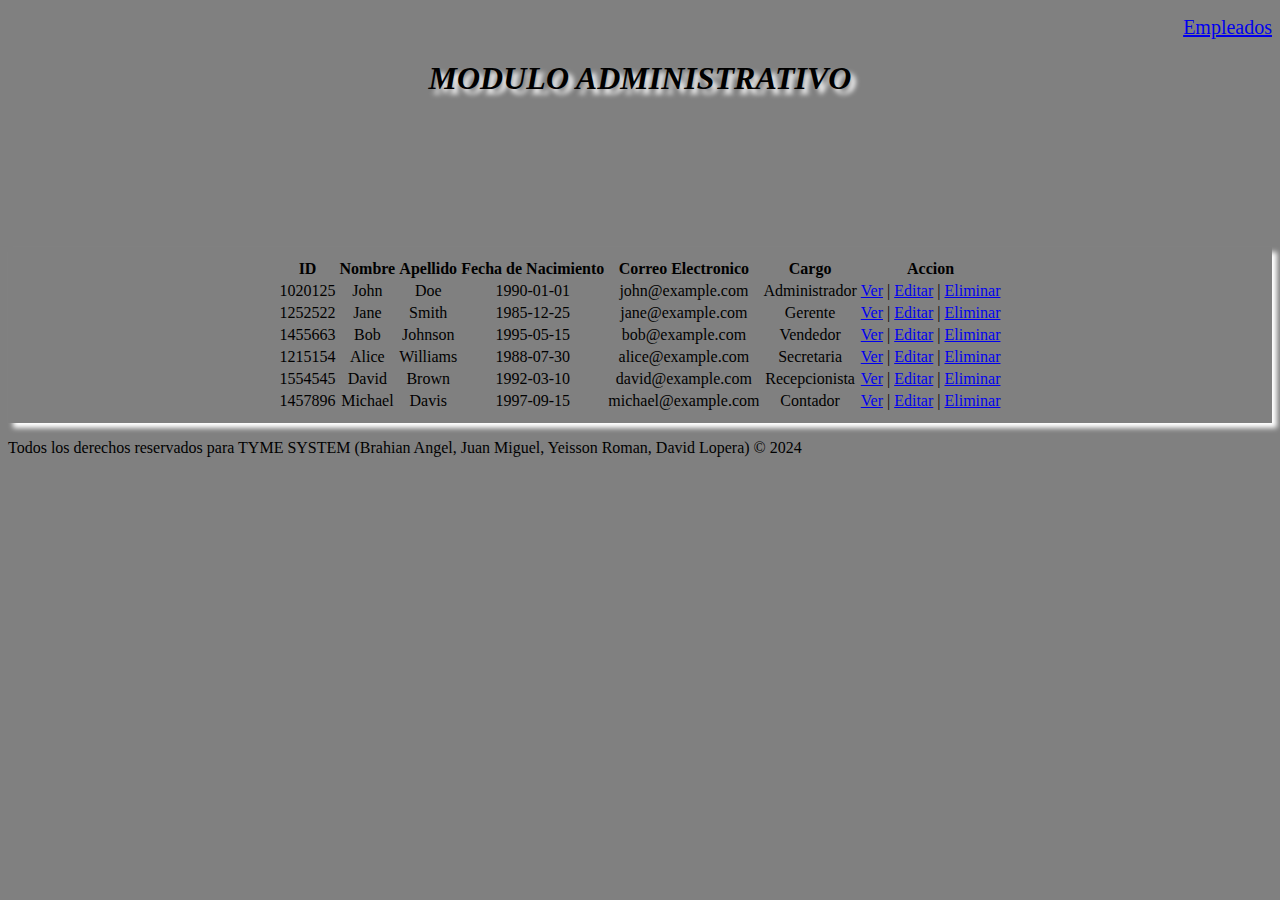
==== admi.html @ 34866f57 "1006" ====
<!DOCTYPE html>
<html lang="en">
<head>
    <meta charset="UTF-8">
    <meta name="viewport" content="width=device-width, initial-scale=1.0">
    <title>Modulo Administrativo</title>
    <link rel="stylesheet" href="Style.css">
</head>
<body>
    <header>
            <nav>
                <ul>
                    <li><a href="./ingreso.html">Empleados</a></li>
                </ul>
            </nav>
            <h1>MODULO ADMINISTRATIVO</h1>
    </header>
    <main>
        <table id="registro">
            <tr>
                <th>ID</th>
                <th>Nombre</th>
                <th>Apellido</th>
                <th>Fecha de Nacimiento</th>
                <th>Correo Electronico</th>
                <th>Cargo</th>
                <th>Accion</th>
            </tr>
            <tr> 
                <td>1020125</td>
                <td>John</td>
                <td>Doe</td>
                <td>1990-01-01</td>
                <td>john@example.com</td>
                <td>Administrador</td>
                <td><a href="#">Ver</a> | <a href="#">Editar</a> | <a href="#">Eliminar</a></td>
            </tr>
             <tr>
                <td>1252522</td>
                <td>Jane</td>
                <td>Smith</td>
                <td>1985-12-25</td>
                <td>jane@example.com</td>
                <td>Gerente</td>
                <td><a href="#">Ver</a> | <a href="#">Editar</a> | <a href="#">Eliminar</a></td>
             </tr>
             <tr>
                <td>1455663</td>
                <td>Bob</td>
                <td>Johnson</td>
                <td>1995-05-15</td>
                <td>bob@example.com</td>
                <td>Vendedor</td>
                <td><a href="#">Ver</a> | <a href="#">Editar</a> | <a href="#">Eliminar</a></td>
             </tr>
             <tr>
                <td>1215154</td>
                <td>Alice</td>
                <td>Williams</td>
                <td>1988-07-30</td>
                <td>alice@example.com</td>
                <td>Secretaria</td>
                <td><a href="#">Ver</a> | <a href="#">Editar</a> | <a href="#">Eliminar</a></td>
             </tr>
             <tr>
                <td>1554545</td>
                <td>David</td>
                <td>Brown</td>
                <td>1992-03-10</td>
                <td>david@example.com</td>
                <td>Recepcionista</td>
                <td><a href="#">Ver</a> | <a href="#">Editar</a> | <a href="#">Eliminar</a></td>
             </tr>
             <tr>
                <td>1457896</td>
                <td>Michael</td>
                <td>Davis</td>
                <td>1997-09-15</td>
                <td>michael@example.com</td>
                <td>Contador</td>
                <td><a href="#">Ver</a> | <a href="#">Editar</a> | <a href="#">Eliminar</a></td>
             </tr>
        </table>
    </main>
    <footer>
        <p>Todos los derechos reservados para TYME SYSTEM (Brahian Angel, Juan Miguel, Yeisson Roman, David Lopera) © 2024</p>
    </footer>
</body>
</html>
---- Style.css ----
body{
    background-color: grey;
}



li{
    justify-content: flex-end;
    align-items: flex-end;
    display: flex;
    font-size: 20px;
}
h1{
    text-align: center;
    color: black;
    font-style: italic;
    text-shadow: 5px 5px 5px white;
}
#registro{
    background-color: gray;
    color: black;
    padding: 10px;
    margin-top: 150px;
    text-align: center;
    display: flex;
    justify-content: center;
    box-shadow: 5px 5px 5px white;
}
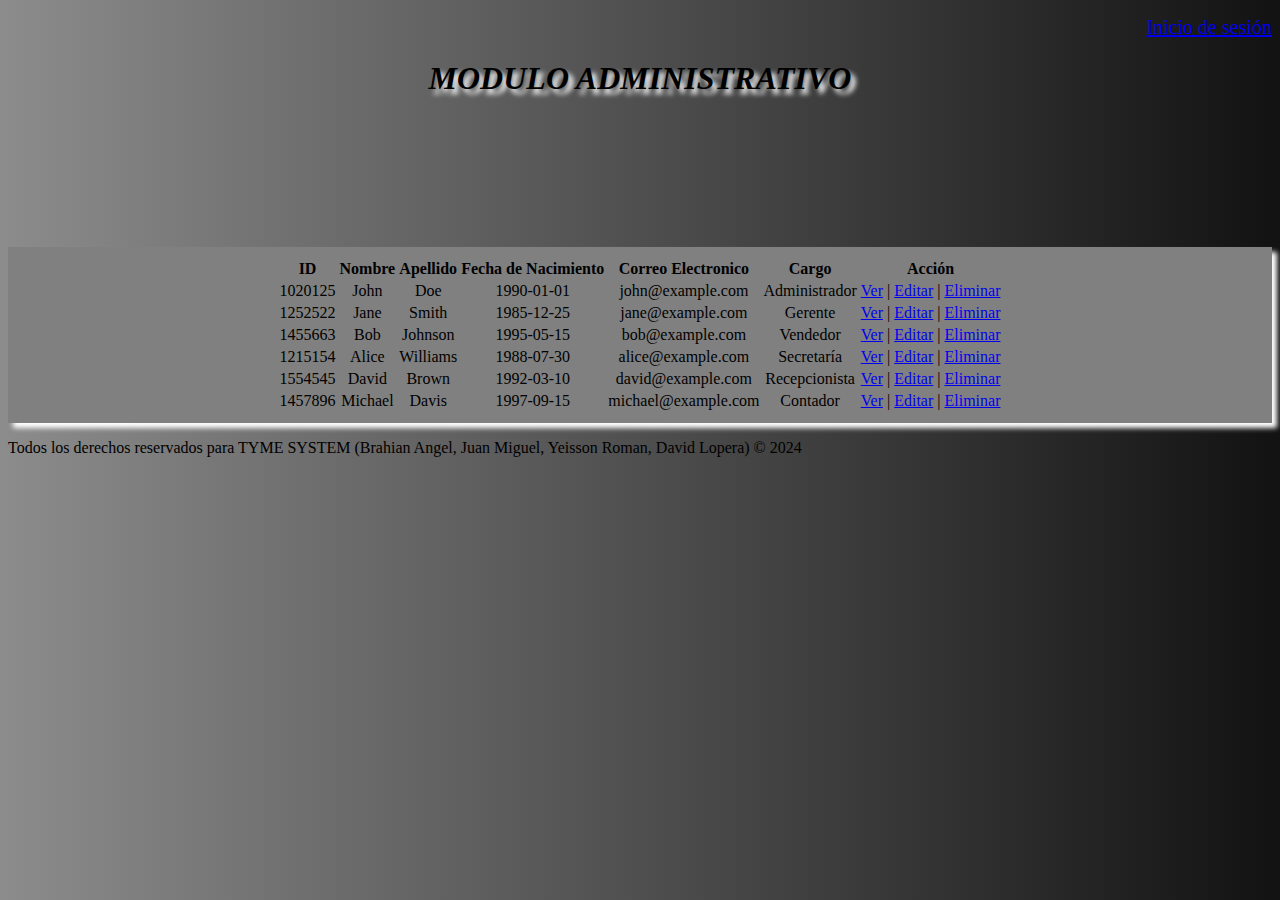
==== commit 03c17875: "Cambio 1008" ====
--- a/admi.html
+++ b/admi.html
@@ -10,7 +10,7 @@
     <header>
             <nav>
                 <ul>
-                    <li><a href="./ingreso.html">Empleados</a></li>
+                    <li><a href="./index.html">Inicio de sesión</a></li>
                 </ul>
             </nav>
             <h1>MODULO ADMINISTRATIVO</h1>
@@ -24,7 +24,7 @@
                 <th>Fecha de Nacimiento</th>
                 <th>Correo Electronico</th>
                 <th>Cargo</th>
-                <th>Accion</th>
+                <th>Acción</th>
             </tr>
             <tr> 
                 <td>1020125</td>
@@ -59,7 +59,7 @@
                 <td>Williams</td>
                 <td>1988-07-30</td>
                 <td>alice@example.com</td>
-                <td>Secretaria</td>
+                <td>Secretaría</td>
                 <td><a href="#">Ver</a> | <a href="#">Editar</a> | <a href="#">Eliminar</a></td>
              </tr>
              <tr>
--- a/Style.css
+++ b/Style.css
@@ -1,5 +1,5 @@
 body{
-    background-color: grey;
+    background: -webkit-linear-gradient(90deg, #8c8c8c,#121212);background: linear-gradient(90deg, #8c8c8c,#121212);
 }
 
 
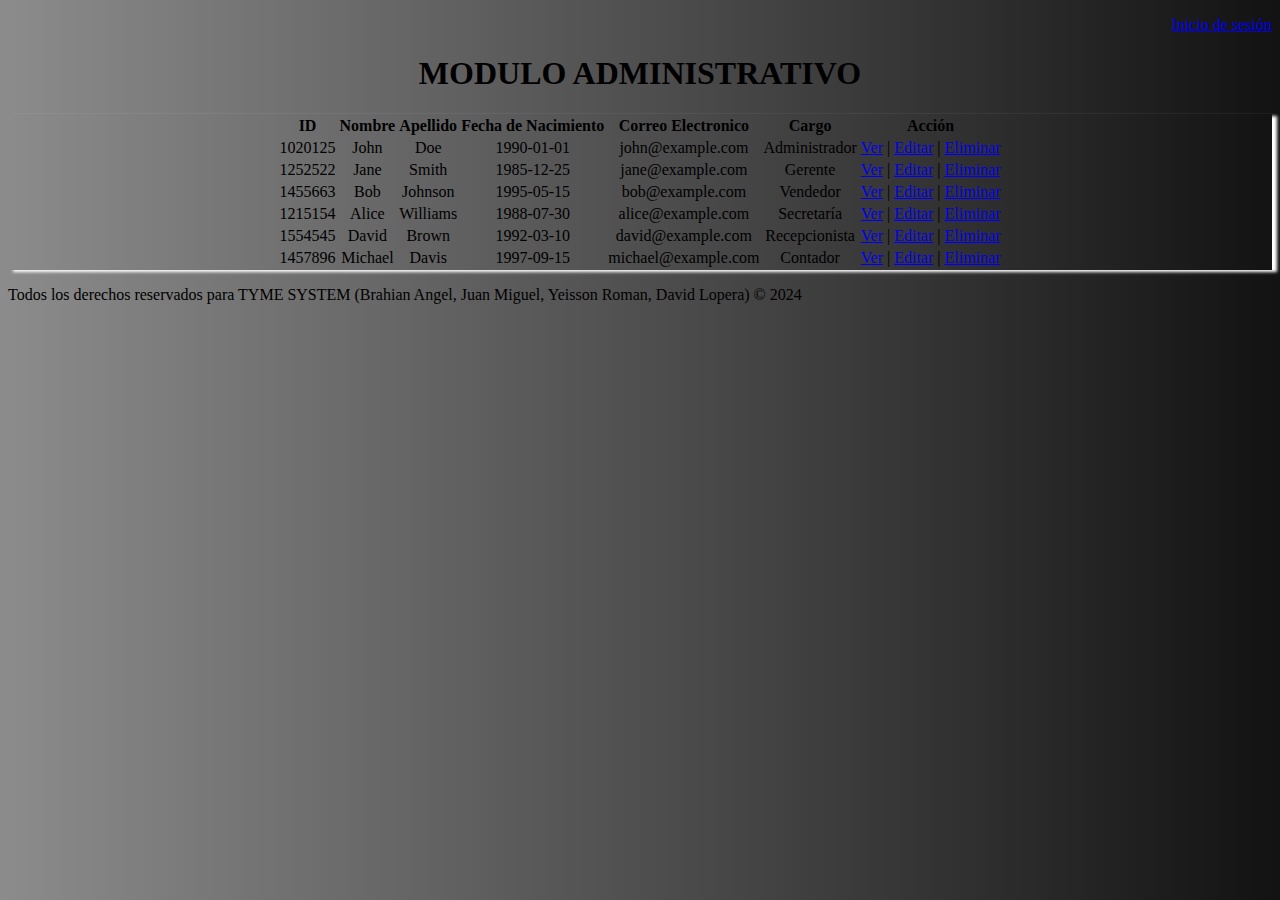
==== commit d60fb58e: "10011" ====
--- a/admi.html
+++ b/admi.html
@@ -16,7 +16,7 @@
             <h1>MODULO ADMINISTRATIVO</h1>
     </header>
     <main>
-        <table id="registro">
+        <table>
             <tr>
                 <th>ID</th>
                 <th>Nombre</th>
--- a/Style.css
+++ b/Style.css
@@ -1,28 +1,31 @@
 body{
     background: -webkit-linear-gradient(90deg, #8c8c8c,#121212);background: linear-gradient(90deg, #8c8c8c,#121212);
 }
-
-
-
 li{
     justify-content: flex-end;
     align-items: flex-end;
     display: flex;
-    font-size: 20px;
 }
-h1{
+.h1{
+    display:flex;
+    align-content: center;
+    background-color: #171717;
+    margin-top: auto;
+}
+table{
+  text-align: center;
+  display: flex;
+  justify-content: center;
+  box-shadow: 5px 2px 3px white;
+}
+  header{
     text-align: center;
-    color: black;
-    font-style: italic;
-    text-shadow: 5px 5px 5px white;
-}
-#registro{
-    background-color: gray;
-    color: black;
-    padding: 10px;
-    margin-top: 150px;
-    text-align: center;
+  }
+
+  footer{
+    justify-content: flex-start;
     display: flex;
-    justify-content: center;
-    box-shadow: 5px 5px 5px white;
-}
+    flex-direction: row;
+    flex-wrap: wrap;
+    
+  }